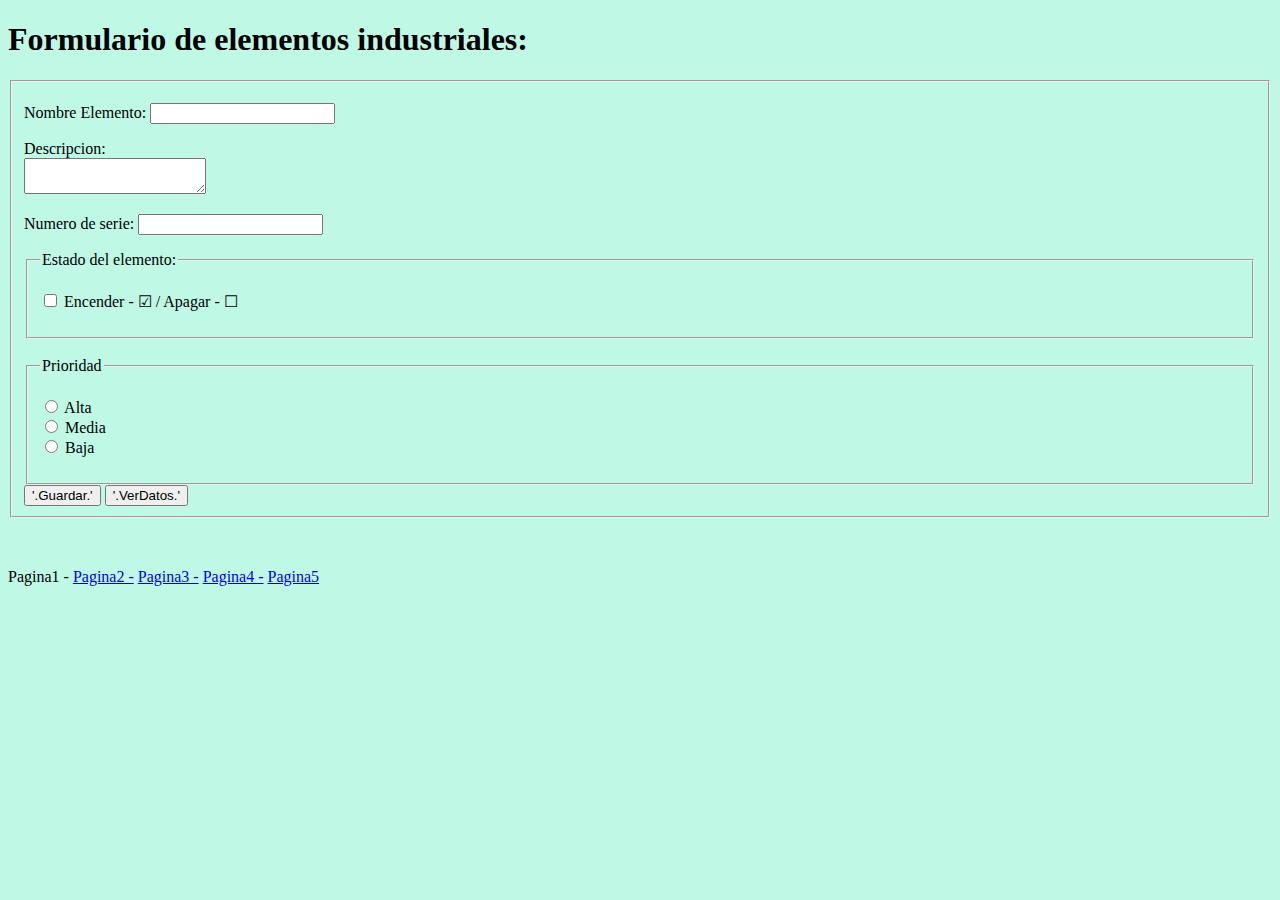
==== Index.html @ 5500885a "practica1PHPmonfab" ====
<!DOCTYPE html>
<html lang="en">

<head>
    <meta charset="UTF-8">
    <meta http-equiv="X-UA-Compatible" content="IE=edge">
    <meta name="viewport" content="width=device-width, initial-scale=1.0">
    <title>Motorizacion Industrial</title>
    <script type="text/javascript" src="/Js/regex.js"></script>
</head>

<body style="background-color:rgb(192, 248, 230);">
    <header>
        <h1>Formulario de elementos industriales:</h1>
    </header>
    <main>
        <p>
        <form method="post" name="formulario" action="./ws/createElemento.php">
            <fieldset>
                <p>Nombre Elemento: <input type="text" name="nombreElemento" id="nombre"></p>
                <p>Descripcion:<br>
                    <textarea name="BoxDescription" id="texto"></textarea>
                </p>
                <p>Numero de serie: <input type="text" name="serialNumber" id="serie"></p>
                <fieldset>
                    <legend>Estado del elemento: </legend>
                    <p>
                        <label><input type="checkbox" value="tamohActivoPapi" name="check" id="checkbox"> Encender - ☑ / Apagar - ☐</label><br>
                    </p>
                </fieldset><br>
                <fieldset>
                    <form>
                        <legend>Prioridad</legend>
                        <p>
                            <input type="radio" name="Prioridad"id="Alta" value="Alta"> Alta<br>
                            <input type="radio" name="Prioridad"id="Media" value="Alta"> Media<br>
                            <input type="radio" name="Prioridad"id="Baja" value="Alta"> Baja
                        </p>
                    </form>
                </fieldset>
                <input type="submit" value="'.Guardar.'" name="operacion" id="enviar">
                <input type="submit" value="'.VerDatos.'" name="operacion">

            </fieldset>
        </form>
        </p>
        <br>
    </main>
    <footer>
        <p>
            Pagina1 -
            <a href="pagina2.html" title="Mi enlace">Pagina2 -</a>
            <a href="pagina3.html" title="Mi enlace">Pagina3 -</a>
            <a href="pagina4.html" title="Mi enlace">Pagina4 -</a>
            <a href="pagina5.html" title="Mi enlace">Pagina5</a>
        </p>
    </footer>
</body>

</html>
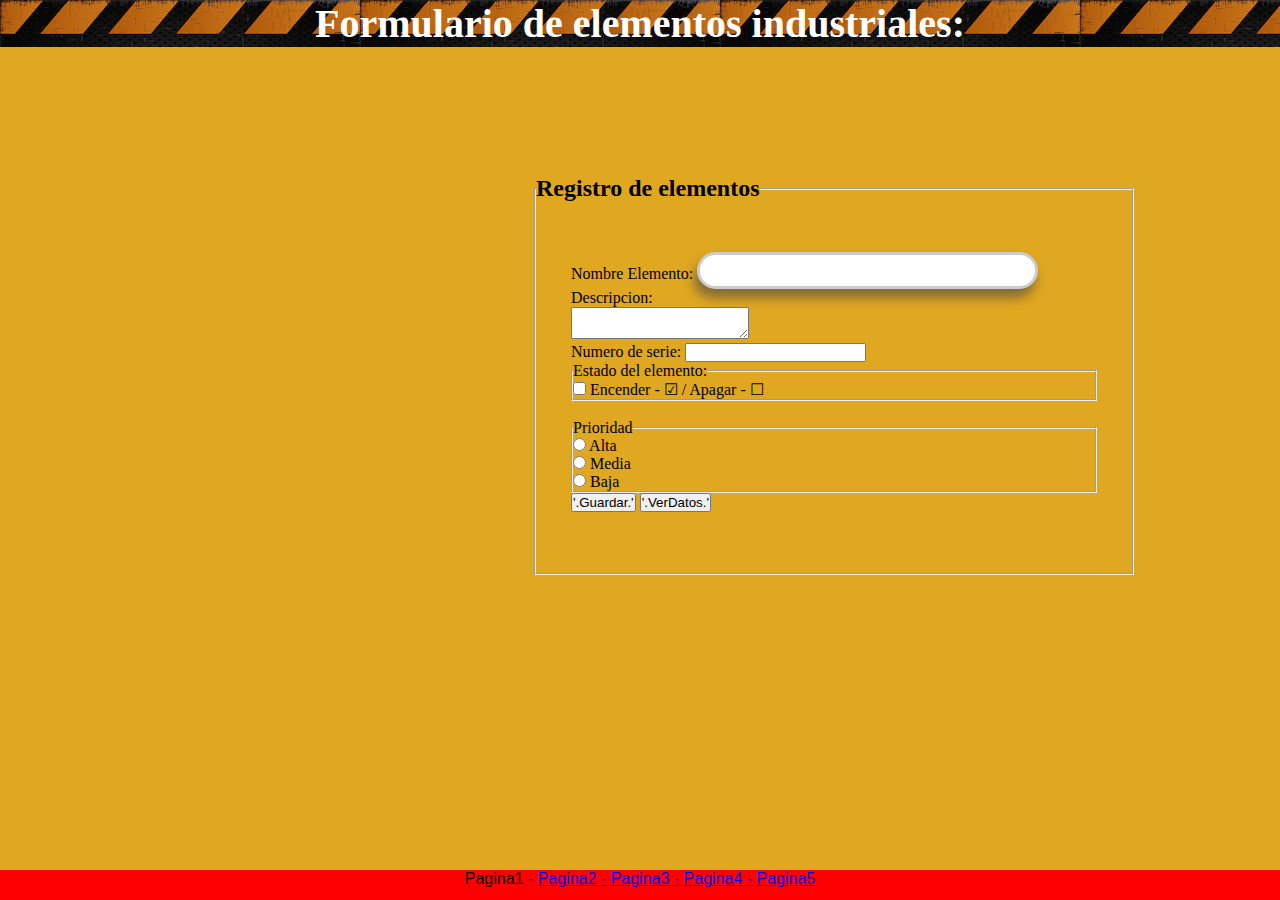
==== commit 2a5c7ab1: "practica MonFab JS" ====
--- a/Index.html
+++ b/Index.html
@@ -6,45 +6,54 @@
     <meta http-equiv="X-UA-Compatible" content="IE=edge">
     <meta name="viewport" content="width=device-width, initial-scale=1.0">
     <title>Motorizacion Industrial</title>
-    <script type="text/javascript" src="/Js/regex.js"></script>
+    <link rel="stylesheet" href="./CSS/cssPg1.css">
+
 </head>
 
-<body style="background-color:rgb(192, 248, 230);">
+<body>
     <header>
-        <h1>Formulario de elementos industriales:</h1>
+        <div id="h1Form">
+            <h1>Formulario de elementos industriales:</h1>
+        </div>
     </header>
     <main>
-        <p>
-        <form method="post" name="formulario" action="./ws/createElemento.php">
-            <fieldset>
-                <p>Nombre Elemento: <input type="text" name="nombreElemento" id="nombre"></p>
-                <p>Descripcion:<br>
-                    <textarea name="BoxDescription" id="texto"></textarea>
-                </p>
-                <p>Numero de serie: <input type="text" name="serialNumber" id="serie"></p>
-                <fieldset>
-                    <legend>Estado del elemento: </legend>
-                    <p>
-                        <label><input type="checkbox" value="tamohActivoPapi" name="check" id="checkbox"> Encender - ☑ / Apagar - ☐</label><br>
-                    </p>
-                </fieldset><br>
-                <fieldset>
-                    <form>
-                        <legend>Prioridad</legend>
-                        <p>
-                            <input type="radio" name="Prioridad"id="Alta" value="Alta"> Alta<br>
-                            <input type="radio" name="Prioridad"id="Media" value="Alta"> Media<br>
-                            <input type="radio" name="Prioridad"id="Baja" value="Alta"> Baja
+        <div id="cajaForm">
+            <form method="post" name="formulario" action="./ws/createElemento.php">
+                <fieldset id="cajaElementos">
+                    <legend><h2>Registro de elementos</h2></legend>
+                    <div id="cajaDentro">
+                        <p>Nombre Elemento: <input type="text" name="nombreElemento" id="nombre"></p>
+                        <p>Descripcion:<br>
+                            <textarea name="BoxDescription" id="texto"></textarea>
                         </p>
-                    </form>
+                        <p>Numero de serie: <input type="text" name="serialNumber" id="serie"></p>
+                        <fieldset>
+                            <legend>Estado del elemento: </legend>
+                            <p>
+                                <label><input type="checkbox" value="tamohActivoPapi" name="check" id="checkbox">
+                                    Encender - ☑ / Apagar - ☐</label><br>
+                            </p>
+                        </fieldset><br>
+                        <fieldset>
+                            <form>
+                                <legend>Prioridad</legend>
+                                <p>
+                                    <input type="radio" name="Prioridad" id="Alta" value="Alta"> Alta<br>
+                                    <input type="radio" name="Prioridad" id="Media" value="Alta"> Media<br>
+                                    <input type="radio" name="Prioridad" id="Baja" value="Alta"> Baja
+                                </p>
+                            </form>
+                        </fieldset>
+                        <input type="submit" value="'.Guardar.'" name="operacion" id="enviar">
+                        <input type="submit" value="'.VerDatos.'" name="operacion">
+
+                    </div>
+
                 </fieldset>
-                <input type="submit" value="'.Guardar.'" name="operacion" id="enviar">
-                <input type="submit" value="'.VerDatos.'" name="operacion">
+            </form>
+        </div>
+        </fieldset>
 
-            </fieldset>
-        </form>
-        </p>
-        <br>
     </main>
     <footer>
         <p>
@@ -55,6 +64,7 @@
             <a href="pagina5.html" title="Mi enlace">Pagina5</a>
         </p>
     </footer>
+    <!-- <script type="text/javascript" src="/Js/regex.js"></script> -->
 </body>
 
 </html>--- a/CSS/cssPg1.css
+++ b/CSS/cssPg1.css
@@ -0,0 +1,81 @@
+* { 
+    margin: 0;
+    padding: 0;
+    box-sizing: border-box;
+}
+body{
+    
+    background-color: rgb(224, 167, 32);
+}
+header{
+    background-image: url(./img/fondoCaution.jpg);
+    width: 100%;
+    height: 100%;
+}
+main{
+   height: 100%;
+    width: 100%;
+    box-sizing: border-box;
+}
+
+#h1Form{
+    color: white;
+    text-align: center;
+    font-size: 20px;
+}
+#todoFormulario{  
+    margin-left: 30%;
+    margin-top: 10%;
+    height: 400px;
+    width: 50%;
+    background-color: brown;
+    border-radius: 10%;
+}
+#formulario{
+    text-align: center;
+    height: 50%;
+    width: 50%;
+}
+#nombre{
+    padding: 0px;
+     font-size: 26px;
+     border-width: 3px;
+     border-color: #CCCCCC;
+     background-color: #FFFFFF;
+     color: #000000;
+     border-style: solid;
+     border-radius: 19px;
+     box-shadow: -3px 9px 11px rgba(66,66,66,.59);
+     text-shadow: 0px 0px 5px rgba(66,66,66,.75);
+   }
+    #nombre:focus {
+        outline:none;
+   }
+#cajaForm{
+    margin-top: 10%;
+    margin-left: 30%;
+    margin-right: 10%;
+}
+#cajaElementos{
+    width: 600px;
+    height: 400px;
+    margin-left: 150px;
+}
+#cajaDentro{
+    margin-left: 35px;
+    margin-top: 50px;
+    margin-right: 35px;
+    
+}
+
+footer
+{
+        text-align: center;
+        font-family: sans-serif;
+        background-color:red ;
+        width: 100%;
+        height: 30px;
+        bottom: 0;
+        position:fixed;
+    
+}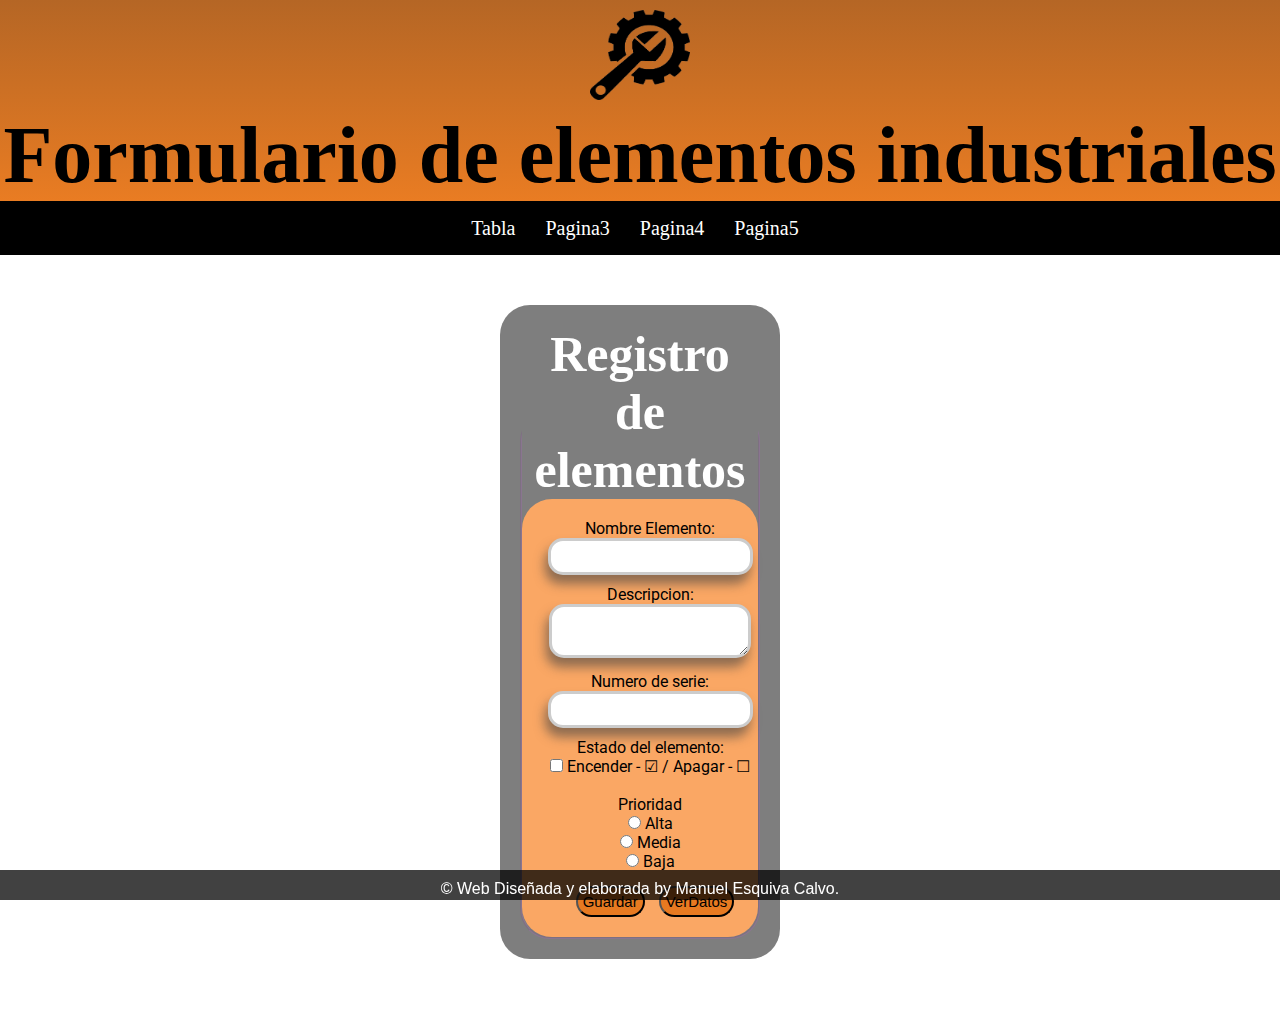
==== commit f4db2b06: "css de las 5 paginas" ====
--- a/Index.html
+++ b/Index.html
@@ -7,45 +7,65 @@
     <meta name="viewport" content="width=device-width, initial-scale=1.0">
     <title>Motorizacion Industrial</title>
     <link rel="stylesheet" href="./CSS/cssPg1.css">
+    <link href="https://fonts.googleapis.com/css2?family=Roboto:ital,wght@0,500;1,300&display=swap" rel="stylesheet">
 
 </head>
 
 <body>
     <header>
+        
         <div id="h1Form">
-            <h1>Formulario de elementos industriales:</h1>
+            <img src="./CSS/img/kisspng-spanners-computer-icons-tool-repair-5abbebc4337838.8078379015222650282108.png   " id="logotipo">
+            <h1>Formulario de elementos industriales</h1>
+        </div>
+        <div id="navegador">
+            <ul>
+                <li> <a href="pagina2.html" title="Mi enlace">Tabla</a></li>
+                <li> <a href="pagina3.html" title="Mi enlace">Pagina3</a></li>
+                <li> <a href="pagina4.html" title="Mi enlace">Pagina4</a></li>
+                <li> <a href="pagina5.html" title="Mi enlace">Pagina5</a></li>
+            </ul>
         </div>
     </header>
     <main>
+
         <div id="cajaForm">
             <form method="post" name="formulario" action="./ws/createElemento.php">
                 <fieldset id="cajaElementos">
-                    <legend><h2>Registro de elementos</h2></legend>
+                    <legend>
+                        <h2 id="tituloForm">Registro de elementos</h2>
+                    </legend>
+
                     <div id="cajaDentro">
-                        <p>Nombre Elemento: <input type="text" name="nombreElemento" id="nombre"></p>
+                        <p>Nombre Elemento: </p>
+                        <input type="text" name="nombreElemento" class="texto" id="nombre">
                         <p>Descripcion:<br>
-                            <textarea name="BoxDescription" id="texto"></textarea>
+                            <textarea name="BoxDescription" class="texto" id="texto"></textarea>
                         </p>
-                        <p>Numero de serie: <input type="text" name="serialNumber" id="serie"></p>
-                        <fieldset>
+                        <p>Numero de serie:</p>
+                        <input type="text" name="serialNumber" class="texto" id="serie">
+
+                    
                             <legend>Estado del elemento: </legend>
                             <p>
                                 <label><input type="checkbox" value="tamohActivoPapi" name="check" id="checkbox">
                                     Encender - ☑ / Apagar - ☐</label><br>
                             </p>
-                        </fieldset><br>
-                        <fieldset>
-                            <form>
-                                <legend>Prioridad</legend>
-                                <p>
-                                    <input type="radio" name="Prioridad" id="Alta" value="Alta"> Alta<br>
-                                    <input type="radio" name="Prioridad" id="Media" value="Alta"> Media<br>
-                                    <input type="radio" name="Prioridad" id="Baja" value="Alta"> Baja
-                                </p>
-                            </form>
-                        </fieldset>
-                        <input type="submit" value="'.Guardar.'" name="operacion" id="enviar">
-                        <input type="submit" value="'.VerDatos.'" name="operacion">
+                        <br>
+
+                        
+                            <legend>Prioridad</legend>
+                            <div>
+                                <input type="radio" name="Prioridad" id="Alta" value="Alta"> Alta<br>
+                                <input type="radio" name="Prioridad" id="Media" value="Alta"> Media<br>
+                                <input type="radio" name="Prioridad" id="Baja" value="Alta"> Baja
+                            </div>
+                    
+                        <div id="botonicosDeEnvio">
+                            <input type="submit" value="Guardar" name="operacion" class="btnForm" id="enviar">
+                            <input type="submit" value="VerDatos" name="operacion" class="btnForm" id="e">
+                        </div>
+                        
 
                     </div>
 
@@ -56,12 +76,13 @@
 
     </main>
     <footer>
-        <p>
-            Pagina1 -
+        <p id="copyright">
+            © Web Diseñada y elaborada by Manuel Esquiva Calvo.
+            <!-- Pagina1 -
             <a href="pagina2.html" title="Mi enlace">Pagina2 -</a>
             <a href="pagina3.html" title="Mi enlace">Pagina3 -</a>
             <a href="pagina4.html" title="Mi enlace">Pagina4 -</a>
-            <a href="pagina5.html" title="Mi enlace">Pagina5</a>
+            <a href="pagina5.html" title="Mi enlace">Pagina5</a> -->
         </p>
     </footer>
     <!-- <script type="text/javascript" src="/Js/regex.js"></script> -->
--- a/CSS/cssPg1.css
+++ b/CSS/cssPg1.css
@@ -1,81 +1,158 @@
-* { 
+* {
     margin: 0;
     padding: 0;
     box-sizing: border-box;
 }
-body{
-    
-    background-color: rgb(224, 167, 32);
-}
-header{
-    background-image: url(./img/fondoCaution.jpg);
-    width: 100%;
-    height: 100%;
-}
-main{
-   height: 100%;
-    width: 100%;
-    box-sizing: border-box;
+
+body {
+
+    /*background-image: url(https://www.compudas.com/wp-content/uploads/2011/02/electronics.x44641.jpg);*/
+    background-image: url(https://saffroninteractive.com/wp-content/uploads/2018/12/minimalism.jpg);
+    background-size:cover;
+  
 }
 
-#h1Form{
-    color: white;
+header {
+   /*background-image: url(./img/fondo\ colores.jpg);*/
+    background-color: #F78222;
+   width: 100%;
+    height: 100%;
+    background-image:linear-gradient(#b56625 ,#F78222);
+}
+#logotipo{
+    width: 100px;
+    height: 100px;
+    padding-top: 10px;
+}
+
+
+#h1Form {
+    font-family: Brush Script MT, cursive;
+    color: rgb(0, 0, 0);
     text-align: center;
+    font-size: 40px;
+}
+#navegador{
+    background-color: rgb(0, 0, 0);
+    padding-bottom: 15px;
+    padding-top: 1px;
+}
+#navegador ul {
+    list-style-type: none;
+    text-align: center;
+    margin-top: 15px;
+}
+
+#navegador li {
+    display: inline;
+    text-align: center;
+    margin: 0 10px 0 0;
+}
+
+#navegador li a {
+    padding: 2px 7px 2px 7px;
+    color: rgb(255, 255, 255);
+    background-color: #000000;
+    border: 1px solid rgb(0, 0, 0);
+    text-decoration: none;
     font-size: 20px;
 }
-#todoFormulario{  
-    margin-left: 30%;
-    margin-top: 10%;
-    height: 400px;
-    width: 50%;
-    background-color: brown;
-    border-radius: 10%;
+
+#navegador li a:hover {
+    background-color: #333333;
+    color: #ffffff;
 }
-#formulario{
-    text-align: center;
-    height: 50%;
-    width: 50%;
-}
-#nombre{
+
+
+/* input{
     padding: 0px;
-     font-size: 26px;
+     
      border-width: 3px;
      border-color: #CCCCCC;
      background-color: #FFFFFF;
      color: #000000;
      border-style: solid;
-     border-radius: 19px;
+     border-radius: 15px;
      box-shadow: -3px 9px 11px rgba(66,66,66,.59);
      text-shadow: 0px 0px 5px rgba(66,66,66,.75);
-   }
-    #nombre:focus {
-        outline:none;
-   }
-#cajaForm{
-    margin-top: 10%;
-    margin-left: 30%;
-    margin-right: 10%;
+   } */
+
+
+
+.texto {
+    padding: 0px;
+    font-size: 15px;
+    border-width: 3px;
+    border-color: #CCCCCC;
+    background-color: #FFFFFF;
+    padding-top: 7px ;
+    padding-bottom: 7px;
+    margin-bottom: 10px;
+    color: #000000;
+    border-style: solid;
+    border-radius: 15px;
+    box-shadow: -3px 9px 11px rgba(66, 66, 66, .59);
+    text-shadow: 0px 0px 5px rgba(66, 66, 66, .75);
 }
-#cajaElementos{
-    width: 600px;
-    height: 400px;
-    margin-left: 150px;
+
+
+#cajaForm {
+   
+    background-color: rgba(0, 0, 0, 0.505);
+    padding-bottom: 20px;
+    padding-left: 20px;
+    padding-right: 20px;
+    padding-top: 20px;
+    margin-left: 500px;
+    margin-right: 500px;
+    margin-top: 50px;
+    margin-bottom: 50px;
+    border-radius: 30px;
+}
+fieldset{
+    border-color: rgba(200, 82, 230, 0.178);
+    border-radius: 30px;
+    text-align: center;
+
+}
+#tituloForm{
+   font-size: 50px;
+    color: rgb(255, 255, 255);
+    font-family: Brush Script MT, cursive;
 }
 #cajaDentro{
-    margin-left: 35px;
-    margin-top: 50px;
-    margin-right: 35px;
+    background-color: #faa764;
+    padding-left: 20px;
+    padding-top:20px;
+    padding-bottom: 20px; 
+    font-family: 'Roboto', sans-serif;
+    border-radius: 30px;
+}
+#botonicosDeEnvio{
     
 }
 
-footer
-{
-        text-align: center;
-        font-family: sans-serif;
-        background-color:red ;
-        width: 100%;
-        height: 30px;
-        bottom: 0;
-        position:fixed;
-    
+.btnForm {
+    color: #000000;
+    font-size: 15px;
+    margin-top: 15px;
+    padding: 5px;
+    border-radius: 20px;
+    background-color:#e77a21;
+    margin-left: 10px;
+ 
+}
+footer {
+    text-align: center;
+    font-family: sans-serif;
+    background-color: rgba(0, 0, 0, 0.745);
+    width: 100%;
+    height: 30px;
+    bottom: 0;
+    position: fixed;
+
+}
+#copyright{
+ padding-top: 10px;
+    color: #ffffff;
 }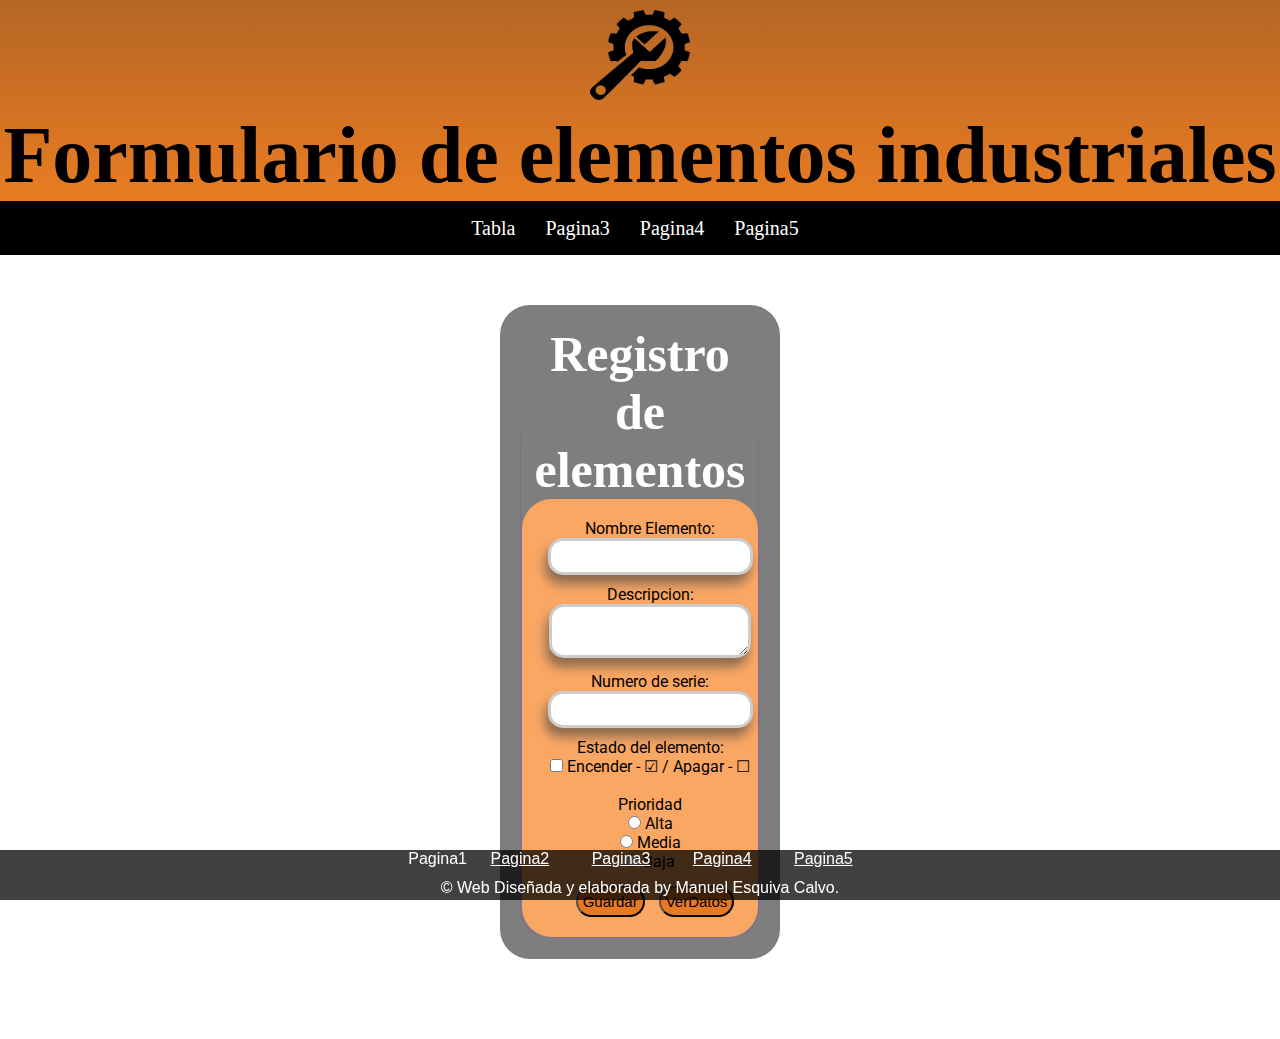
==== commit 4b55ac1b: "css terminado" ====
--- a/Index.html
+++ b/Index.html
@@ -76,14 +76,14 @@
 
     </main>
     <footer>
-        <p id="copyright">
-            © Web Diseñada y elaborada by Manuel Esquiva Calvo.
-            <!-- Pagina1 -
-            <a href="pagina2.html" title="Mi enlace">Pagina2 -</a>
-            <a href="pagina3.html" title="Mi enlace">Pagina3 -</a>
-            <a href="pagina4.html" title="Mi enlace">Pagina4 -</a>
-            <a href="pagina5.html" title="Mi enlace">Pagina5</a> -->
-        </p>
+        <div>
+            Pagina1
+            <a href="pagina2.html" title="Mi enlace">Pagina2</a>
+            <a href="pagina3.html" title="Mi enlace">Pagina3</a>
+            <a href="pagina4.html" title="Mi enlace">Pagina4</a>
+            <a href="pagina5.html" title="Mi enlace">Pagina5</a>
+            <p id="copyright">© Web Diseñada y elaborada by Manuel Esquiva Calvo.</p>
+        </div >
     </footer>
     <!-- <script type="text/javascript" src="/Js/regex.js"></script> -->
 </body>
--- a/CSS/cssPg1.css
+++ b/CSS/cssPg1.css
@@ -6,20 +6,19 @@
 
 body {
 
-    /*background-image: url(https://www.compudas.com/wp-content/uploads/2011/02/electronics.x44641.jpg);*/
     background-image: url(https://saffroninteractive.com/wp-content/uploads/2018/12/minimalism.jpg);
-    background-size:cover;
-  
+    background-size: cover;
+
 }
 
 header {
-   /*background-image: url(./img/fondo\ colores.jpg);*/
     background-color: #F78222;
-   width: 100%;
+    width: 100%;
     height: 100%;
-    background-image:linear-gradient(#b56625 ,#F78222);
+    background-image: linear-gradient(#b56625, #F78222);
 }
-#logotipo{
+
+#logotipo {
     width: 100px;
     height: 100px;
     padding-top: 10px;
@@ -32,11 +31,13 @@
     text-align: center;
     font-size: 40px;
 }
-#navegador{
+
+#navegador {
     background-color: rgb(0, 0, 0);
     padding-bottom: 15px;
     padding-top: 1px;
 }
+
 #navegador ul {
     list-style-type: none;
     text-align: center;
@@ -63,29 +64,13 @@
     color: #ffffff;
 }
 
-
-/* input{
-    padding: 0px;
-     
-     border-width: 3px;
-     border-color: #CCCCCC;
-     background-color: #FFFFFF;
-     color: #000000;
-     border-style: solid;
-     border-radius: 15px;
-     box-shadow: -3px 9px 11px rgba(66,66,66,.59);
-     text-shadow: 0px 0px 5px rgba(66,66,66,.75);
-   } */
-
-
-
 .texto {
     padding: 0px;
     font-size: 15px;
     border-width: 3px;
     border-color: #CCCCCC;
     background-color: #FFFFFF;
-    padding-top: 7px ;
+    padding-top: 7px;
     padding-bottom: 7px;
     margin-bottom: 10px;
     color: #000000;
@@ -97,7 +82,7 @@
 
 
 #cajaForm {
-   
+
     background-color: rgba(0, 0, 0, 0.505);
     padding-bottom: 20px;
     padding-left: 20px;
@@ -106,31 +91,32 @@
     margin-left: 500px;
     margin-right: 500px;
     margin-top: 50px;
-    margin-bottom: 50px;
+    margin-bottom: 78px;
     border-radius: 30px;
 }
-fieldset{
+
+fieldset {
     border-color: rgba(200, 82, 230, 0.178);
     border-radius: 30px;
     text-align: center;
 
 }
-#tituloForm{
-   font-size: 50px;
+
+#tituloForm {
+    font-size: 50px;
     color: rgb(255, 255, 255);
     font-family: Brush Script MT, cursive;
 }
-#cajaDentro{
+
+#cajaDentro {
     background-color: #faa764;
     padding-left: 20px;
-    padding-top:20px;
-    padding-bottom: 20px; 
+    padding-top: 20px;
+    padding-bottom: 20px;
     font-family: 'Roboto', sans-serif;
     border-radius: 30px;
 }
-#botonicosDeEnvio{
-    
-}
+
 
 .btnForm {
     color: #000000;
@@ -138,21 +124,34 @@
     margin-top: 15px;
     padding: 5px;
     border-radius: 20px;
-    background-color:#e77a21;
+    background-color: #e77a21;
     margin-left: 10px;
- 
+
 }
+
 footer {
     text-align: center;
     font-family: sans-serif;
     background-color: rgba(0, 0, 0, 0.745);
     width: 100%;
-    height: 30px;
+    height: 50px;
     bottom: 0;
     position: fixed;
+    color: #ffffff;
+
+
 
 }
-#copyright{
- padding-top: 10px;
+
+footer a {
+    padding: 19px;
+    color: #fffbfb;
+    margin-top: 2px;
+
+}
+
+#copyright {
+    margin-top: 1px;
+    padding-top: 10px;
     color: #ffffff;
 }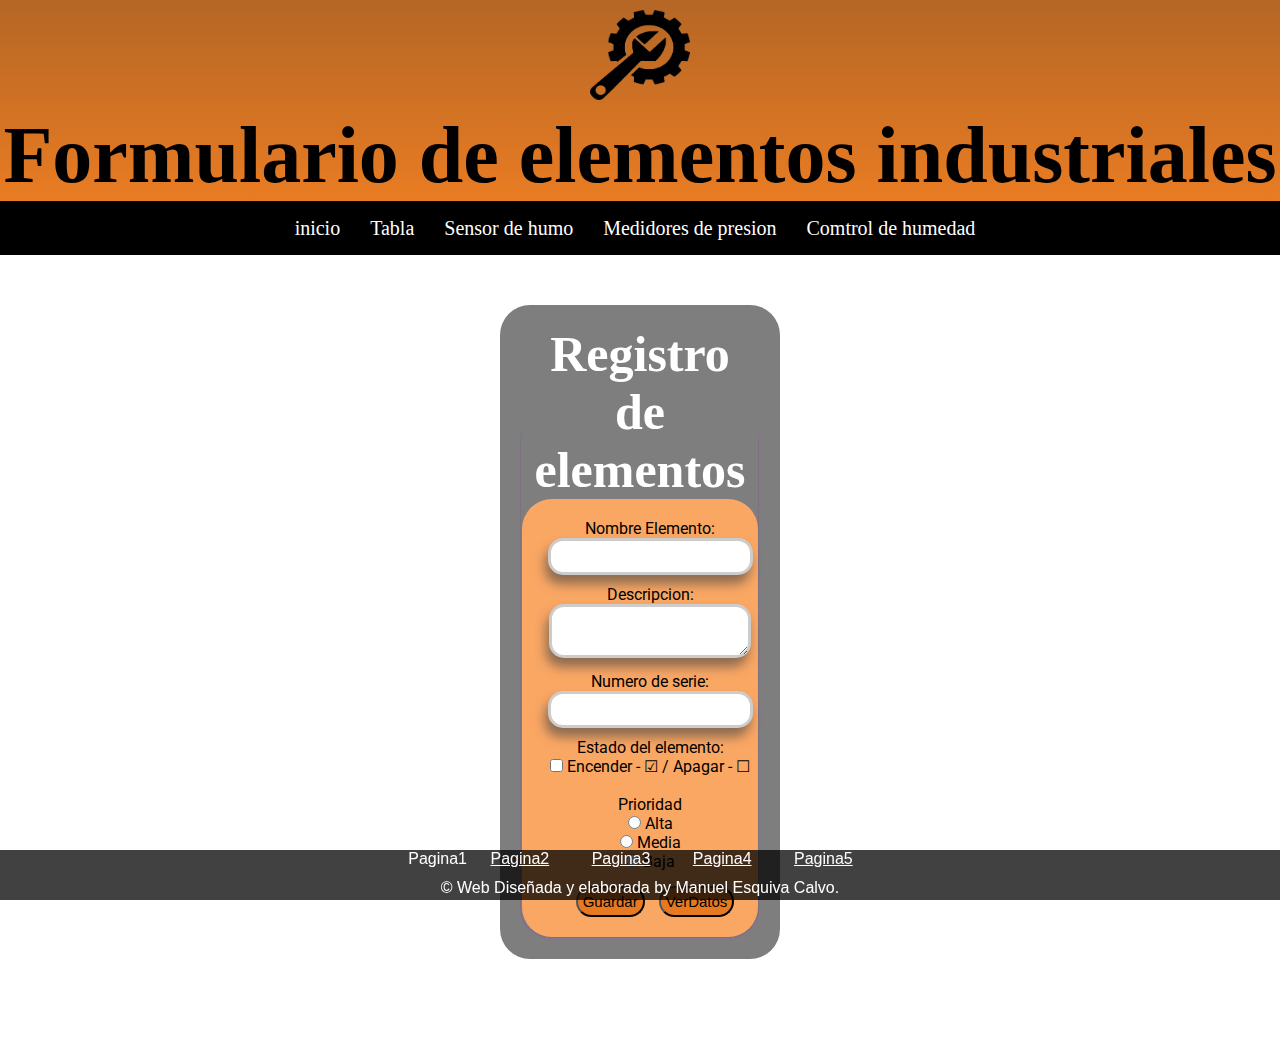
==== commit fb0f2e4a: "nav.html, nav.js  y modificar campos" ====
--- a/Index.html
+++ b/Index.html
@@ -12,9 +12,11 @@
 </head>
 
 <body>
-    <header>
+    <script src="./Js/nav.js"></script>
+
+    <header id="nav">
         
-        <div id="h1Form">
+        <!-- <div id="h1Form">
             <img src="./CSS/img/kisspng-spanners-computer-icons-tool-repair-5abbebc4337838.8078379015222650282108.png   " id="logotipo">
             <h1>Formulario de elementos industriales</h1>
         </div>
@@ -25,8 +27,8 @@
                 <li> <a href="pagina4.html" title="Mi enlace">Pagina4</a></li>
                 <li> <a href="pagina5.html" title="Mi enlace">Pagina5</a></li>
             </ul>
-        </div>
-    </header>
+        </div> -->
+    </header> 
     <main>
 
         <div id="cajaForm">
@@ -38,17 +40,17 @@
 
                     <div id="cajaDentro">
                         <p>Nombre Elemento: </p>
-                        <input type="text" name="nombreElemento" class="texto" id="nombre">
+                        <input type="text" name="nombreElemento" class="texto" id="nombre" name="nombre">
                         <p>Descripcion:<br>
-                            <textarea name="BoxDescription" class="texto" id="texto"></textarea>
+                            <textarea name="BoxDescription" class="texto" id="texto" name="descricion"></textarea>
                         </p>
                         <p>Numero de serie:</p>
-                        <input type="text" name="serialNumber" class="texto" id="serie">
+                        <input type="text" name="serialNumber" class="texto" id="serie" name="serialNumber">
 
                     
                             <legend>Estado del elemento: </legend>
                             <p>
-                                <label><input type="checkbox" value="tamohActivoPapi" name="check" id="checkbox">
+                                <label><input type="checkbox" value="tamohActivoPapi" name="check" id="checkbox" name="estadoElemento">
                                     Encender - ☑ / Apagar - ☐</label><br>
                             </p>
                         <br>
@@ -56,9 +58,9 @@
                         
                             <legend>Prioridad</legend>
                             <div>
-                                <input type="radio" name="Prioridad" id="Alta" value="Alta"> Alta<br>
-                                <input type="radio" name="Prioridad" id="Media" value="Alta"> Media<br>
-                                <input type="radio" name="Prioridad" id="Baja" value="Alta"> Baja
+                                <input type="radio" name="Prioridad" id="Alta" value="Alta" name="prioridad"> Alta<br>
+                                <input type="radio" name="Prioridad" id="Media" value="Alta" name="prioridad"> Media<br>
+                                <input type="radio" name="Prioridad" id="Baja" value="Alta" name="prioridad"> Baja
                             </div>
                     
                         <div id="botonicosDeEnvio">
--- a/CSS/cssPg1.css
+++ b/CSS/cssPg1.css
@@ -154,4 +154,5 @@
     margin-top: 1px;
     padding-top: 10px;
     color: #ffffff;
-}+}
+    